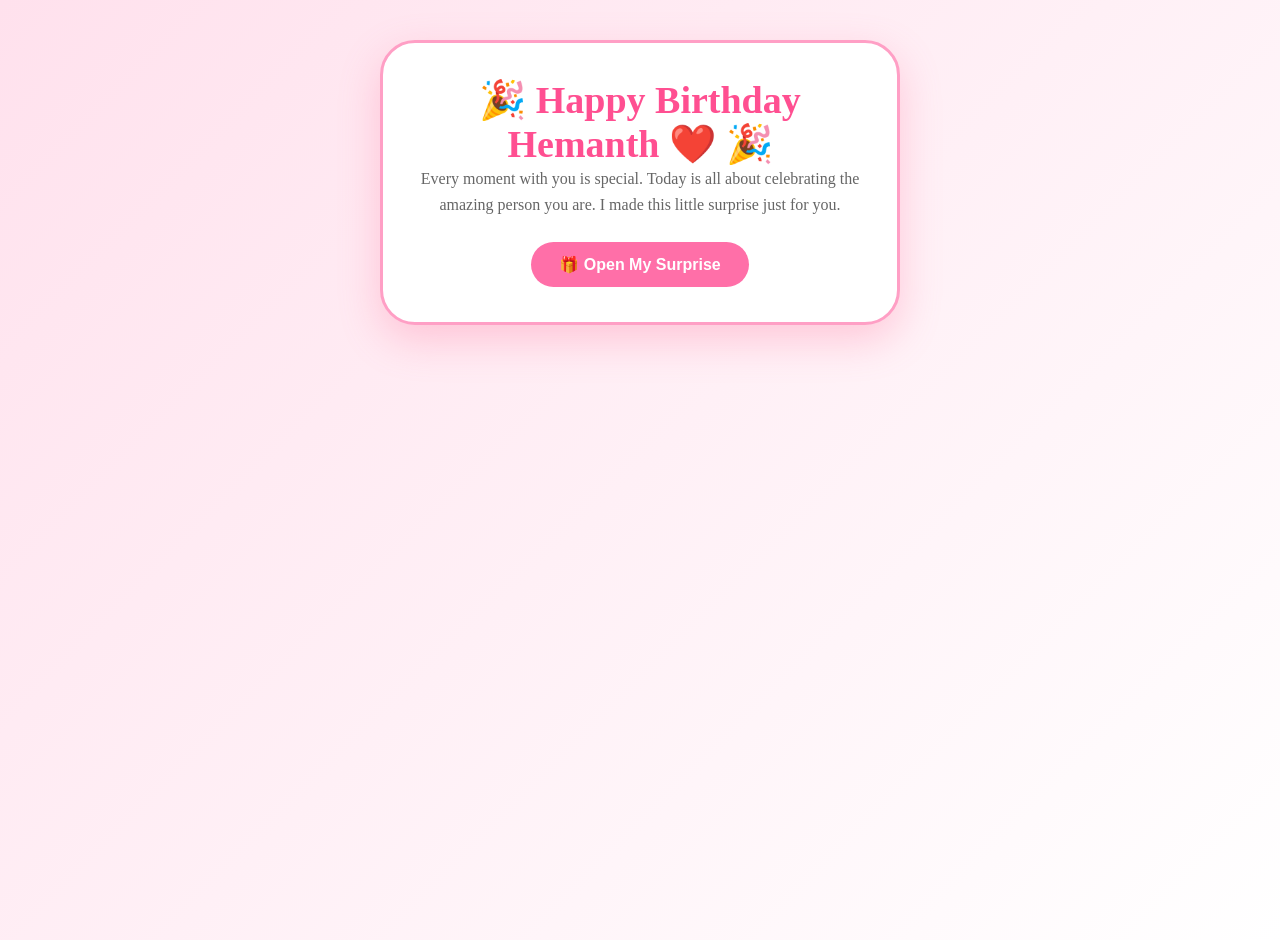
==== index.html @ ca1c2fc2 "Add files via upload" ====
<!DOCTYPE html>
<html lang="en">
<head>
    <meta charset="UTF-8">
    <meta name="viewport" content="width=device-width, initial-scale=1.0">
    <title>Happy Birthday Hemanth ❤️</title>

    <link rel="stylesheet" href="design.css">
</head>

<body>
<div class="hearts">
<span>❤️</span>
<span>💕</span>
<span>💗</span>
<span>❤️</span>
<span>💖</span>
<span>💕</span>
<span>❤️</span>
</div>
    <div class="container">

        <h1>🎉 Happy Birthday Hemanth ❤️ 🎉</h1>

        <p>
            Every moment with you is special.
            Today is all about celebrating the amazing person you are.
            I made this little surprise just for you.
        </p>

        <button class="giftButton" onclick="window.location.href='gifts.html'">
            🎁 Open My Surprise
        </button>

    </div>
    

</body>
</html>
---- design.css ----
*{
    margin:0;
    padding:0;
    box-sizing:border-box;
}


body{

    min-height:100vh;
    background:linear-gradient(135deg,#ffe1ed,#ffffff);
    font-family:"Segoe Print","Comic Sans MS",cursive;
    overflow:auto;

}


/* Floating Hearts */

.hearts{

    position:fixed;
    width:100%;
    height:100%;
    top:0;
    left:0;
    overflow:hidden;
    pointer-events:none;
    z-index:0;

}


.hearts span{

    position:absolute;
    bottom:-60px;
    animation:float 10s linear infinite;
    font-size:35px;

}


.hearts span:nth-child(1){
left:5%;
animation-delay:0s;
}

.hearts span:nth-child(2){
left:20%;
font-size:45px;
animation-delay:2s;
}

.hearts span:nth-child(3){
left:35%;
font-size:30px;
animation-delay:4s;
}

.hearts span:nth-child(4){
left:50%;
font-size:50px;
animation-delay:1s;
}

.hearts span:nth-child(5){
left:65%;
font-size:38px;
animation-delay:5s;
}

.hearts span:nth-child(6){
left:80%;
font-size:45px;
animation-delay:7s;
}

.hearts span:nth-child(7){
left:90%;
font-size:28px;
animation-delay:3s;
}



@keyframes float{

0%{
transform:translateY(0) rotate(0);
opacity:0;
}

20%{
opacity:1;
}

100%{
transform:translateY(-120vh) rotate(360deg);
opacity:0;
}

}



/* Main Card */


.container{

position:relative;
z-index:2;

width:90%;
max-width:520px;

background:white;

padding:40px 30px;

margin:auto;

text-align:center;

border-radius:35px;

border:3px solid #ff9fc5;

box-shadow:0 15px 40px rgba(255,105,150,0.3);

animation:appear 1s ease;

position:relative;
z-index:2;

width:90%;
max-width:520px;

background:white;

padding:35px 30px;

margin:40px auto;

text-align:center;

border-radius:35px;

border:3px solid #ff9fc5;

box-shadow:0 15px 40px rgba(255,105,150,0.3);

animation:appear 1s ease;

}



@keyframes appear{

from{

opacity:0;
transform:translateY(-50%) scale(.7);

}

to{

opacity:1;
transform:translateY(-50%) scale(1);

}

}



h1{

font-family:'Pacifico',cursive;
color:#ff4f91;
font-size:45px;

}



p{

color:#666;
font-size:18px;
line-height:1.8;

}



/* Buttons */


button{

margin-top:25px;

padding:15px 35px;

border:none;

border-radius:40px;

background:#ff6fa8;

color:white;

font-size:18px;

font-weight:bold;

cursor:pointer;

transition:.3s;

}



button:hover{

background:#ff4081;
transform:scale(1.08);

}



/* Notes */

.note{

background:#fff2f8;

padding:18px;

margin:15px;

border-radius:20px;

color:#d63384;

font-size:18px;
font-family:"Segoe Print","Comic Sans MS",cursive;


box-shadow:0 5px 15px rgba(255,105,150,.2);

}



/* CAKE */


.cake{

position:relative;

width:220px;

margin:40px auto;

}


.cake-layer{

height:45px;

margin:auto;

background:linear-gradient(#ffb6d5,#ff5f9e);

border-radius:20px;

box-shadow:0 5px 15px #ccc;

}


.layer1{
width:220px;
}

.layer2{
width:180px;
}

.layer3{
width:140px;
}



.icing{

height:25px;

width:200px;

background:white;

border-radius:50%;

position:absolute;

top:40px;

left:10px;

}



.candle{

font-size:45px;

text-align:center;

animation:flame 1s infinite alternate;

}



@keyframes flame{

from{
transform:scale(1);
}

to{
transform:scale(1.3);
}

}



/* Countdown */


#countdown{

font-size:80px;

color:#ff4f91;

font-family:'Pacifico';

}



/* Dark mode */

.darkScreen{

background:#111 !important;

}



/* Mobile */


@media(max-width:600px){

h1{

font-size:34px;

}

.container{

padding:25px 15px;

}

p{

font-size:16px;

}

}
   .container{

    position:relative;
    z-index:2;

    width:90%;
    max-width:520px;

    background:white;

    padding:35px 30px;

    margin:40px auto;

    text-align:center;

    border-radius:35px;

    border:3px solid #ff9fc5;

    box-shadow:0 15px 40px rgba(255,105,150,0.3);

    animation:appear 1s ease;

}


h1{
    font-size:38px;
}


p{
    font-size:16px;
    line-height:1.6;
}


button{
    padding:13px 28px;
    font-size:16px;
}


/* Hearts size adjustment */

.hearts span{
    font-size:25px;
}


.hearts span:nth-child(2){
    font-size:35px;
}

.hearts span:nth-child(4){
    font-size:40px;
}

.hearts span:nth-child(6){
    font-size:32px;
}
/* GIFTS */

/* GIFTS PAGE */

.giftPage{
    text-align:center;
    padding:30px 20px;
}


.giftContainer{

    display:grid;
    grid-template-columns:repeat(3,1fr);
    gap:25px;
    max-width:800px;
    margin:30px auto;

}


.gift{

    position:relative;

    width:140px;
    height:140px;

    margin:auto;

    background:#ffb6d5;

    border-radius:20px;

    display:flex;
    justify-content:center;
    align-items:center;

    font-size:55px;

    cursor:pointer;

    box-shadow:0 8px 20px rgba(255,105,150,0.3);

    transition:0.3s;

}


.gift:hover{

    transform:scale(1.08);

}


/* Note popup */

.note{

    display:none;

    position:absolute;

    top:155px;
    left:50%;

    transform:translateX(-50%);

    width:220px;

    background:white;

    padding:15px;

    border-radius:15px;

    color:#d63384;

    font-size:14px;
    font-family:"Segoe Print","Comic Sans MS",cursive;

    line-height:1.5;

    box-shadow:0 8px 20px rgba(0,0,0,0.2);

    z-index:5;

}


.gift.open .note{

    display:block;

}



#nextBtn{

    display:none;

    margin-top:60px;

}



@media(max-width:800px){

.giftContainer{

    grid-template-columns:repeat(2,1fr);

}


.gift{

    width:120px;
    height:120px;
    font-size:45px;

}

}
/* Gift Boxes */

.giftContainer{

display:grid;
grid-template-columns:repeat(3,1fr);
gap:30px;
max-width:750px;
margin:40px auto;

}


.gift{

width:150px;
height:150px;

background:#ff8fbd;

border-radius:25px;

display:flex;
justify-content:center;
align-items:center;

font-size:70px;

cursor:pointer;

position:relative;

box-shadow:0 10px 25px rgba(255,105,150,0.3);

transition:.4s;

}


.gift:hover{

transform:scale(1.05);

}



/* Note inside the gift */

.note{

display:none;

position:absolute;

width:100%;
height:100%;

top:0;
left:0;

background:#fff5fa;

border-radius:25px;

padding:15px;

font-size:14px;
font-family:"Segoe Print","Comic Sans MS",cursive;


color:#d63384;

display:flex;

align-items:center;

justify-content:center;

text-align:center;

box-sizing:border-box;

}



.gift.open .note{

display:flex;

}



.gift.open{

background:white;

font-size:0;

}



@media(max-width:800px){

.giftContainer{

grid-template-columns:repeat(2,1fr);

}


.gift{

width:130px;
height:130px;

}

}
.note{

display:none;

position:absolute;

width:100%;
height:100%;

top:0;
left:0;

background:#fff5fa;

border-radius:25px;

padding:15px;

font-size:14px;

color:#d63384;

align-items:center;

justify-content:center;

text-align:center;

box-sizing:border-box;

}


.gift.open .note{

display:flex;

}
/* CAKE PAGE CENTER */

.cakePage{

    min-height:100vh;

    display:flex;

    flex-direction:column;

    justify-content:center;

    align-items:center;

    text-align:center;

    padding:20px;

    background:linear-gradient(135deg,#ffe1ed,#ffffff);

}


.cakeTitle{

    text-align:center;

    font-family:'Pacifico',cursive;

    color:#ff4f91;

    font-size:45px;

    margin-bottom:20px;

}


#cake{

    font-size:120px;

    margin:30px;

    animation:bounce 1.5s infinite;

}


#countdown{

    font-size:80px;

    color:#ff4f91;

    font-family:'Pacifico',cursive;

}


#blowText{

    font-size:25px;

    color:#555;

    text-align:center;

}
.cakePage{
    min-height:100vh;
    display:flex;
    flex-direction:column;
    justify-content:center;
    align-items:center;
    text-align:center;
    padding:20px;
    background:linear-gradient(135deg,#ffe1ed,#ffffff);
    transition:2s;
}


/* slowly dark effect */

.cakePage.dark{

    filter:brightness(30%);
    background:#111;

}
/* Cake Page Size Adjustment */

.cakePage{

    min-height:100vh;
    display:flex;
    flex-direction:column;
    justify-content:center;
    align-items:center;
    text-align:center;
    padding:20px;

}


.cakeTitle{

    font-family:'Pacifico',cursive;
    color:#ff4f91;
    font-size:38px;
    margin-bottom:15px;

}


#cake{

    font-size:90px;
    margin:20px;

}


#countdown{

    font-size:65px;
    color:#ff4f91;
    font-family:'Pacifico',cursive;
    margin:10px;

}


#blowText{

    font-size:22px;
    color:#555;
    margin-top:10px;

}
/* CELEBRATION PAGE */

.celebrationBody{

    min-height:100vh;
    overflow:hidden;
    background:linear-gradient(135deg,#ffdde9,#ffffff);

}


.celebration{

    min-height:100vh;

    display:flex;

    flex-direction:column;

    justify-content:center;

    align-items:center;

    text-align:center;

    padding:20px;

}


#love{

    font-family:'Pacifico',cursive;

    color:#ff0066;

    font-size:40px;

    margin-bottom:15px;

}


.celebration h1{

    font-family:'Pacifico',cursive;

    color:#ff4f81;

    font-size:55px;

    margin:10px;

}


.hemanth{

    color:#ff0066;

}



.finalMessage{

    max-width:700px;

    font-size:22px;

    line-height:1.8;

    color:#555;

    margin-top:25px;

}


.celebration button{

    margin-top:35px;

    padding:15px 35px;

    border:none;

    border-radius:40px;

    background:#ff4f81;

    color:white;

    font-size:18px;

}



/* Blast from corners */

.confetti:before,
.confetti:after{

    content:"🎉 🎊 ✨ 💖 🎈 ❤️";

    position:absolute;

    bottom:-50px;

    font-size:45px;

    animation:blast 4s infinite;

}


.confetti:before{

    left:0;

}


.confetti:after{

    right:0;

    animation-delay:1s;

}



@keyframes blast{


0%{

transform:translate(0,0) scale(.5);

opacity:0;

}


30%{

opacity:1;

}


100%{

transform:translate(50vw,-100vh) scale(1.5);

opacity:0;

}


}
/* Celebration Blast */

.confetti:before,
.confetti:after{

    content:"🎉 🎉 🎉";

    position:absolute;

    bottom:-60px;

    font-size:45px;

    animation:blast 4s ease-out infinite;

}


.confetti:before{

    left:-20px;

    transform-origin:left bottom;

}


.confetti:after{

    right:-20px;

    transform-origin:right bottom;

    animation-delay:1s;

}



@keyframes blast{

0%{

transform:translate(0,0) rotate(0deg);

opacity:0;

}


20%{

opacity:1;

}


100%{

transform:translate(150px,-100vh) rotate(360deg);

opacity:0;

}

}
.finalMessage{

    max-width:700px;

    font-family:"Segoe Print","Comic Sans MS",cursive;

    font-size:21px;

    line-height:1.8;

    color:#555;

    margin-top:25px;

}
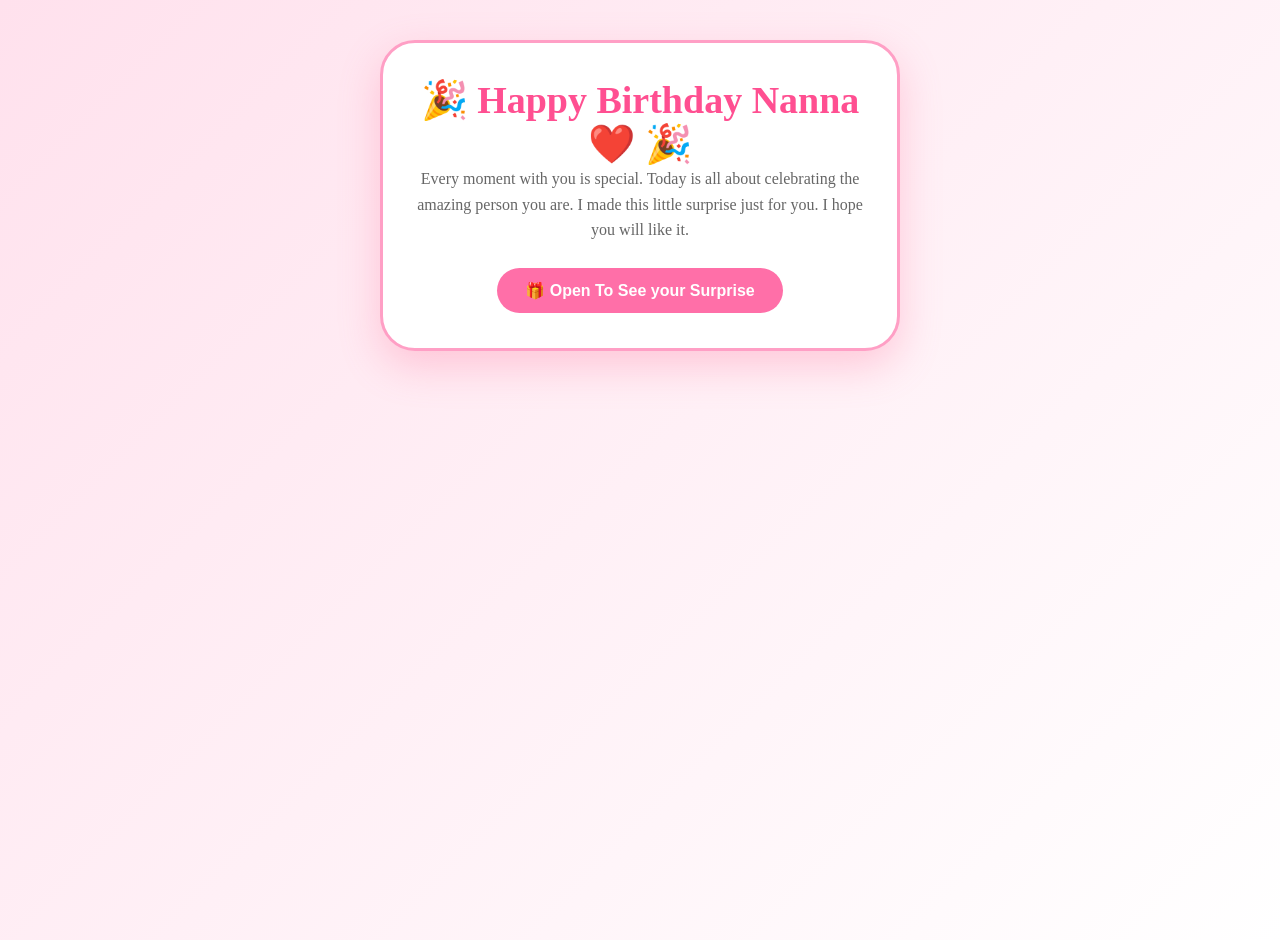
==== commit 636eef67: "Add files via upload" ====
--- a/index.html
+++ b/index.html
@@ -20,16 +20,17 @@
 </div>
     <div class="container">
 
-        <h1>🎉 Happy Birthday Hemanth ❤️ 🎉</h1>
+        <h1>🎉 Happy Birthday Nanna ❤️ 🎉</h1>
 
         <p>
             Every moment with you is special.
             Today is all about celebrating the amazing person you are.
             I made this little surprise just for you.
+            I hope you will like it.
         </p>
 
         <button class="giftButton" onclick="window.location.href='gifts.html'">
-            🎁 Open My Surprise
+            🎁 Open To See your Surprise
         </button>
 
     </div>
